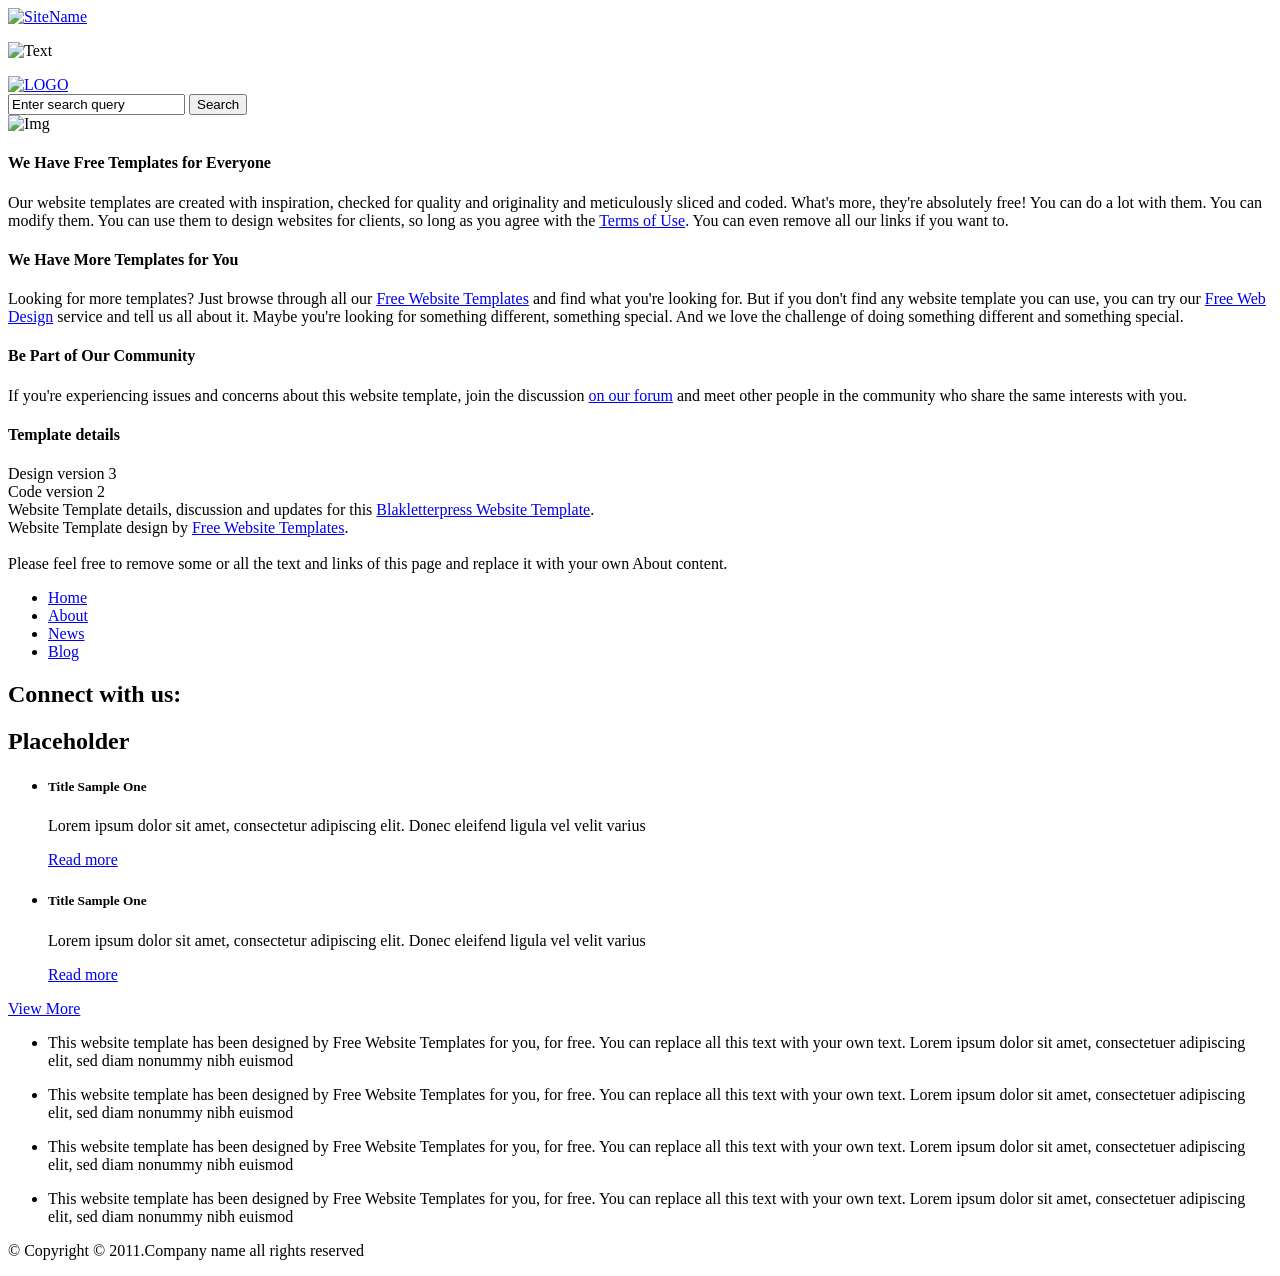
==== about.html @ c0786fb3 "Add files via upload" ====
<!DOCTYPE html>
<!-- Website template by freewebsitetemplates.com -->
<html>
<head>
	<meta charset="UTF-8">
	<title>About - Blakletterpress Website Template</title>
	<link rel="stylesheet" href="css/style.css" type="text/css">
</head>
<body>
	<div id="page">
		<div id="header">
			<div id="motto">
				<a href="index.html" class="sitename"><img src="images/blakletterpress.png" height="24" width="142" alt="SiteName"></a>
				<p>
					<img src="images/header-text.png" height="14" width="218" alt="Text">
				</p>
			</div>
			<div id="logo">
				<a href="index.html"><img src="images/logo.png" alt="LOGO"></a>
			</div>
			<div id="searchbar">
				<form action="#" method="post">
					<input type="text" value="Enter search query" class="txtfield" onBlur="javascript:if(this.value==''){this.value=this.defaultValue;}" onFocus="javascript:if(this.value==this.defaultValue){this.value='';}">
					<input type="submit" value="Search" class="btn">
				</form>
			</div>
		</div>
		<div id="contents">
			<div id="main">
				<div id="gallery">
					<div>
						<img src="images/team-large.jpg" alt="Img">
					</div>
				</div>
				<div id="about" class="body">
					<h4>We Have Free Templates for Everyone</h4>
					<p>
						Our website templates are created with inspiration, checked for quality and originality and meticulously sliced and coded. What's more, they're absolutely free! You can do a lot with them. You can modify them. You can use them to design websites for clients, so long as you agree with the <a href="http://www.freewebsitetemplates.com/about/terms/">Terms of Use</a>. You can even remove all our links if you want to.
					</p>
					<h4>We Have More Templates for You</h4>
					<p>
						Looking for more templates? Just browse through all our <a href="http://www.freewebsitetemplates.com/">Free Website Templates</a> and find what you're looking for. But if you don't find any website template you can use, you can try our <a href="http://www.freewebsitetemplates.com/freewebdesign/">Free Web Design</a> service and tell us all about it. Maybe you're looking for something different, something special. And we love the challenge of doing something different and something special.
					</p>
					<h4>Be Part of Our Community</h4>
					<p>
						If you're experiencing issues and concerns about this website template, join the discussion <a href="http://www.freewebsitetemplates.com/forums/">on our forum</a> and meet other people in the community who share the same interests with you.
					</p>
					<h4>Template details</h4>
					<p>
						Design version 3<br> Code version 2<br> Website Template details, discussion and updates for this <a href="http://www.freewebsitetemplates.com/forums/f18/">Blakletterpress Website Template</a>.<br> Website Template design by <a href="http://www.freewebsitetemplates.com/">Free Website Templates</a>.<br><br> Please feel free to remove some or all the text and links of this page and replace it with your own About content.
					</p>
				</div>
			</div>
			<div id="sidebar">
				<div id="navigation">
					<div>
						<ul>
							<li>
								<a href="index.html">Home</a>
							</li>
							<li class="selected">
								<a href="about.html">About</a>
							</li>
							<li>
								<a href="news.html">News</a>
							</li>
							<li>
								<a href="blog.html">Blog</a>
							</li>
						</ul>
					</div>
				</div>
				<div class="section">
					<div id="connect">
						<h2>Connect with us:</h2>
						<a href="http://freewebsitetemplates.com/go/twitter/" target="_blank" class="twitter"></a> <a href="http://freewebsitetemplates.com/go/facebook/" target="_blank" class="facebook"></a> <a href="http://freewebsitetemplates.com/go/googleplus/" target="_blank" class="googleplus"></a>
					</div>
				</div>
				<div class="section">
					<div id="posts">
						<h2>Placeholder</h2>
						<ul>
							<li>
								<h5>Title Sample One</h5>
								<p>
									Lorem ipsum dolor sit amet, consectetur adipiscing elit. Donec eleifend ligula vel velit varius
								</p>
								<a href="news.html" class="more">Read more</a>
							</li>
							<li>
								<h5>Title Sample One</h5>
								<p>
									Lorem ipsum dolor sit amet, consectetur adipiscing elit. Donec eleifend ligula vel velit varius
								</p>
								<a href="news.html" class="more">Read more</a>
							</li>
						</ul>
						<a href="news.html" class="btn2">View More</a>
					</div>
				</div>
			</div>
		</div>
		<div id="footer">
			<div>
				<ul id="featured">
					<li>
						<a href="index.html" class="home"></a>
						<p>
							This website template has been designed by Free Website Templates for you, for free. You can replace all this text with your own text. Lorem ipsum dolor sit amet, consectetuer adipiscing elit, sed diam nonummy nibh euismod
						</p>
					</li>
					<li>
						<a href="index.html" class="bell"></a>
						<p>
							This website template has been designed by Free Website Templates for you, for free. You can replace all this text with your own text. Lorem ipsum dolor sit amet, consectetuer adipiscing elit, sed diam nonummy nibh euismod
						</p>
					</li>
					<li>
						<a href="index.html" class="globe"></a>
						<p>
							This website template has been designed by Free Website Templates for you, for free. You can replace all this text with your own text. Lorem ipsum dolor sit amet, consectetuer adipiscing elit, sed diam nonummy nibh euismod
						</p>
					</li>
					<li>
						<a href="index.html" class="pencil"></a>
						<p>
							This website template has been designed by Free Website Templates for you, for free. You can replace all this text with your own text. Lorem ipsum dolor sit amet, consectetuer adipiscing elit, sed diam nonummy nibh euismod
						</p>
					</li>
					</li>
				</ul>
				<p id="footnote">
					© Copyright © 2011.Company name all rights reserved
				</p>
			</div>
		</div>
	</div>
</body>
</html>
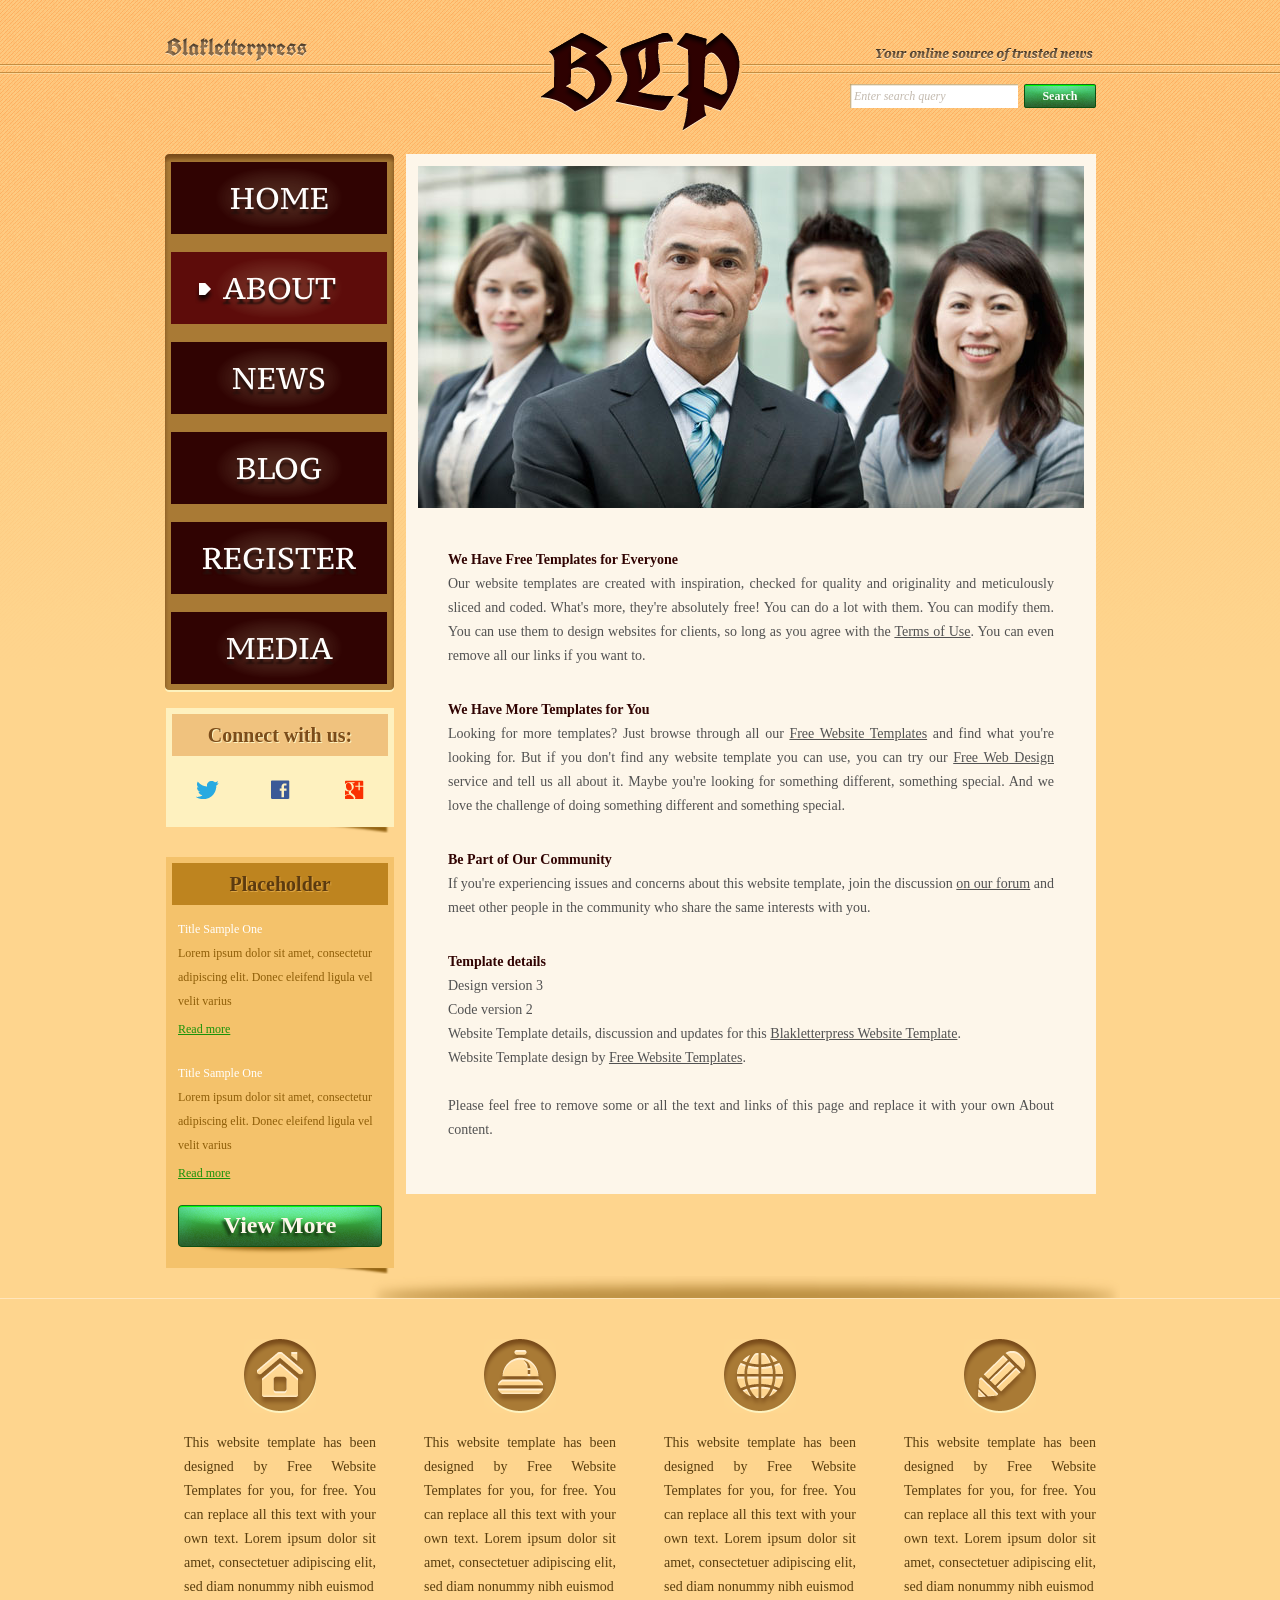
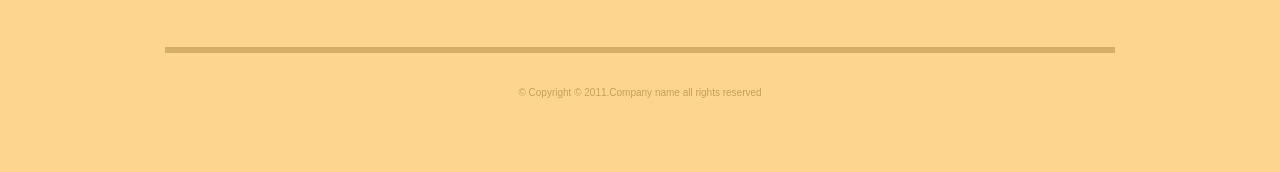
==== commit 111b346e: "xong" ====
--- a/about.html
+++ b/about.html
@@ -67,6 +67,12 @@
 							<li>
 								<a href="blog.html">Blog</a>
 							</li>
+							<li>
+								<a href="register.html">Register</a>
+							</li>
+							<li>
+								<a href="media.html">Media</a>
+							</li>
 						</ul>
 					</div>
 				</div>
@@ -127,7 +133,6 @@
 							This website template has been designed by Free Website Templates for you, for free. You can replace all this text with your own text. Lorem ipsum dolor sit amet, consectetuer adipiscing elit, sed diam nonummy nibh euismod
 						</p>
 					</li>
-					</li>
 				</ul>
 				<p id="footnote">
 					© Copyright © 2011.Company name all rights reserved
--- a/css/style.css
+++ b/css/style.css
@@ -0,0 +1,479 @@
+/* Website template by freewebsitetemplates.com */
+@font-face {
+	font-family: 'PTSerif-Caption';
+	src: url('../fonts/PT_Serif-Caption-Web-Regular.eot');
+	src: local('☺'), url('../fonts/PT_Serif-Caption-Web-Regular.woff') format('woff'), url('../fonts/PT_Serif-Caption-Web-Regular.ttf') format('truetype'), url('../fonts/PT_Serif-Caption-Web-Regular.svg') format('svg');
+	font-weight: normal;
+	font-style: normal;
+}
+@font-face {
+	font-family: 'UnifrakturCook-Bold';
+	src: url('../fonts/UnifrakturCook-Bold.eot');
+	src: local('☺'), url('../fonts/UnifrakturCook-Bold.woff') format('woff'), url('../fonts/UnifrakturCook-Bold.ttf') format('truetype'), url('../fonts/UnifrakturCook-Bold.svg') format('svg');
+	font-weight: normal;
+	font-style: normal;
+}
+body {
+	background: #fed58e url(../images/bg-body.png) repeat-x left top;
+	font-family: Georgia, "Times New Roman", Times, serif;
+	margin: 0;
+}
+#background {
+}
+#page {
+	width: 960px;
+	margin: 0 auto;
+}
+img {
+	border: 0;
+}
+/*------------------------------ SPRITES ------------------------------*/
+.btn, .btn2, #searchbar form input.txtfield, #navigation li, #navigation li a:hover, #navigation li.selected a {
+	background: url(../images/interface.png) no-repeat;
+}
+#navigation, #navigation > div, #navigation ul {
+	background-image: url(../images/bg-navigation.png);
+	background-repeat: no-repeat;
+}
+#connect > a, #featured li > a {
+	background: url(../images/icons.png) no-repeat;
+}
+.btn {
+	background-position: -178px 0;
+	color: #fcfefc;
+	cursor: pointer;
+	font-family: Georgia, "Times New Roman", Times, serif;
+	font-size: 12px;
+	font-weight: bold;
+	height: 24px;
+	line-height: 24px;
+	width: 72px;
+	padding: 0 0 4px;
+	text-align: center;
+}
+.btn:hover {
+	background-position: -260px 0;
+}
+.btn2 {
+	background-position: 0 -32px;
+	display: block;
+	color: #fdf6ea;
+	font-family: Georgia, "Times New Roman", Times, serif;
+	font-size: 24px;
+	font-weight: bold;
+	height: 51px;
+	line-height: 40px;
+	width: 204px;
+	text-align: center;
+	text-decoration: none;
+	text-shadow: -3px 3px 3px #173c13;
+}
+.btn2:hover {
+	background-position: -216px -31px;
+}
+/*------------------------------ HEADER ------------------------------*/
+#header {
+	height: 106px;
+	padding: 24px 0;
+	text-align: center;
+	position: relative
+}
+/** motto **/
+#motto {
+	text-align: right;
+	padding: 13px 27px 15px 0;
+}
+a.sitename {
+	float: left;
+	display: inline-block;
+	font-family: "UnifrakturCook-Bold";
+	font-size: 24px;
+	height: 24px;
+	margin-left: 5px;
+}
+#motto p {
+	display: inline-block;
+	height: 24px;
+	line-height: 24px;
+	margin: 8px 0 0;
+}
+/** Logo **/
+#logo {
+	display: inline-block;
+	position: absolute;
+	left: 360px;
+	top: 24px;
+}
+/** Searchbar **/
+#searchbar {
+	padding: 0 24px 15px 0;
+	text-align: right;
+}
+#searchbar form {
+	display: inline-block;
+*float: right; /** Needed for IE7 **/
+}
+#searchbar form input {
+	float: left;
+	border: 0;
+	margin: 0;
+}
+#searchbar input.txtfield {
+	background-position: 0 0;
+	color: #c3baaf;
+	font-family: Georgia, "Times New Roman", Times, serif;
+	font-size: 12px;
+	font-style: italic;
+	height: 24px;
+	line-height: 24px;
+	width: 160px;
+	margin: 0 6px 0 0;
+	padding: 0 4px;
+}
+/*------------------------------ CONTENTS ------------------------------*/
+#contents {
+	background: url(../images/content-shadow.png) no-repeat right bottom;
+*display: inline-block; /** Needed for IE7 **/
+}
+#contents:after {
+	clear:both;
+	content:"";
+	display:block;
+	height:0;
+	line-height:0;
+	visibility:hidden;
+}
+#contents h1 {
+	color: #7e501c;
+	font-size: 31px;
+	font-weight: normal;
+	margin: 0 0 30px;
+	text-align: justify;
+	text-shadow: 0 3px #fdf2be;
+}
+#contents h1 a {
+	color: #7e501c;
+}
+#contents h1 em {
+	font-weight: bold;
+	text-transform: uppercase;
+}
+#contents h2 {
+	font-size: 20px;
+	line-height: 42px;
+	margin: 0 0 24px;
+	text-align: center;
+}
+#contents h3 {
+	color: #300302;
+	font-size: 18px;
+	line-height: 24px;
+	margin: 0 0 0;
+	text-transform: uppercase;
+}
+#contents h4 {
+	color: #300302;
+	font-size: 14px;
+	line-height: 24px;
+	margin: 0;
+}
+#contents p {
+	color: #525252;
+	font-size: 14px;
+	line-height: 24px;
+	margin: 0;
+	padding: 0 0 30px;
+	text-align: justify;
+}
+#contents p a {
+	color: #525252;
+}
+#contents p a:hover {
+	color: #e19320;
+}
+/** MAIN **/
+#main {
+	float: right;
+	background-color: #fdf6ea;
+	min-height: 982px;
+	width: 666px;
+	margin: 0 24px 0 12px;
+	padding: 12px 12px 22px;
+}
+#main div.body {
+	padding: 0 30px;
+}
+/** list **/
+#list {
+	list-style: none;
+	margin: 30px 0;
+	padding: 0;
+}
+#list li {
+	display: inline-block;
+	width: 100%;
+	margin: 0 0 54px;
+}
+#list span.time {
+	float: right;
+	font-size: 12px;
+	font-weight: bold;
+	margin: 7px 0 0;
+}
+#list li p {
+	padding-bottom: 0;
+}
+#list li a.more {
+	float: right;
+	color: #300302;
+	font-size: 14px;
+	font-style: italic;
+}
+#list li a.more:hover {
+	color: #097a07;
+}
+/** pagination **/
+#pagination {
+	font-family: Arial, Helvetica, sans-serif;
+	font-size: 12px;
+	text-align: center;
+}
+#pagination a {
+	color: #a2a2a1;
+	margin: 0 3px;
+	padding: 0 2px;
+	text-decoration: none;
+}
+#pagination a:hover {
+	color: #be841f;
+}
+/** gallery **/
+#gallery {
+	margin: 0 0 36px;
+}
+#gallery > div {
+	margin: 0 0 14px;
+}
+#gallery ul {
+	background-color: #ebe0ce;
+	display: inline-block;
+	list-style: none;
+	width: 606px;
+	margin: 0;
+	padding: 6px 30px;
+}
+#gallery ul li {
+	float: left;
+	cursor: pointer;
+	height: 48px;
+	width: 78px;
+	margin: 0 11px;
+}
+#gallery ul li:hover {
+	filter:alpha(opacity=80);
+	opacity: 0.8;
+}
+/** SIDEBAR **/
+#sidebar {
+	float: left;
+	height: auto;
+	width: 229px;
+	margin-left: 5px;
+}
+#sidebar div.section {
+	background: url(../images/box-shadow-bottom.png) no-repeat left bottom;
+	margin: 0 0 24px;
+	padding: 0 0 6px;
+}
+/** Navigation **/
+#navigation {
+	background-position: -468px bottom;
+	margin: 0 0 16px;
+	padding: 0 0 8px;
+}
+#navigation > div {
+	background-position: 0 top;
+	padding: 8px 0 0;
+}
+#navigation ul {
+	background-position: -234px top;
+	background-repeat: repeat-y;
+	list-style: none;
+	margin: 0;
+	padding: 0 6px;
+}
+#navigation li {
+	background-position: 0 -90px;
+	height: 72px;
+	width: 216px;
+	margin-top: 18px;
+}
+#navigation li:hover, #navigation li.selected {
+	background-position: -226px -90px;
+}
+#navigation li:first-child {
+	margin-top: 0;
+}
+#navigation li a {
+	color: #fffefd;
+	display: block;
+	font: 30px/72px "PTSerif-Caption";
+	text-align: center;
+	text-decoration: none;
+	text-transform: uppercase;
+	text-shadow: 0 5px 2px #27100c;
+}
+#navigation li a:hover, #navigation li.selected a {
+	background-position: 24px -162px;
+}
+/** connect **/
+#connect {
+	background-color: #fef1bf;
+	margin-left: 1px;
+	padding: 6px;
+}
+#connect h2 {
+	background-color: #f0c27e;
+	color: #7b4c1a;
+	text-shadow: 1px 1px #fdf2be;
+}
+#connect > a {
+	display: inline-block;
+	height: 19px;
+	width: 23px;
+	margin: 0 24px 18px;
+}
+#connect a.twitter {
+	background-position: 0 0;
+}
+#connect a.facebook {
+	background-position: -72px 0;
+	width: 19px;
+}
+#connect a.googleplus {
+	background-position: -141px 0;
+	width: 22px;
+}
+/** Post **/
+#posts {
+	background-color: #f4c26b;
+	margin-left: 1px;
+	padding: 6px;
+}
+#posts h2 {
+	background-color: #be841f;
+	color: #5c3b10;
+	margin-bottom: 12px;
+	text-shadow: 1px 1px #dfa643;
+}
+#posts ul {
+	list-style: none;
+	margin: 0;
+	padding: 0 6px;
+	overflow: hidden;
+}
+#posts li {
+	margin: 0 0 24px;
+}
+#posts h5 {
+	color: #fff;
+	font-size: 12px;
+	font-weight: normal;
+	line-height: 24px;
+	margin: 0;
+}
+#posts p {
+	color: #8f5e08;
+	font-size: 12px;
+	padding-bottom: 6px;
+	text-align: left;
+}
+#posts a.more {
+	color: #199209;
+	font-size: 12px;
+}
+#posts a.more:hover {
+	color: #bb8528;
+}
+#posts a.btn2 {
+	margin: 0 auto 6px;
+}
+/** hover states **/
+#contents h1 a:hover, #posts p a:hover {
+	text-decoration: none;
+}
+/*------------------------------ FOOTER ------------------------------*/
+#footer {
+	border-top: 1px solid #ffe6bc;
+	width: 100%;
+	padding: 40px 0;
+	position: absolute;
+	left: 0;
+}
+#footer > div {
+	width: 960px;
+	margin: 0 auto;
+}
+/** featured **/
+#featured {
+	display: inline-block;
+	list-style: none;
+	margin: 0 0 30px;
+	padding: 0;
+}
+#featured li {
+	float: left;
+	width: 192px;
+	margin: 0 24px;
+}
+#featured li > a {
+	display: block;
+	height: 74px;
+	width: 72px;
+	margin: 0 auto 18px;
+}
+#featured li a.home {
+	background-position: -91px -27px;
+}
+#featured li a.bell {
+	background-position: -91px -112px;
+}
+#featured li a.globe {
+	background-position: -91px -196px;
+}
+#featured li a.pencil {
+	background-position: -91px -280px;
+}
+#featured li a.home:hover {
+	background-position: 0 -27px;
+}
+#featured li a.bell:hover {
+	background-position: 0 -112px;
+}
+#featured li a.globe:hover {
+	background-position: 0 -196px;
+}
+#featured li a.pencil:hover {
+	background-position: 0 -280px;
+}
+#featured li p {
+	color: #593e0f;
+	font: 14px/24px "Times New Roman", Times, serif;
+	text-align: justify;
+}
+#featured li p a {
+	color: #593e0f;
+}
+#featured li p a:hover {
+	color: #bb8528;
+}
+#footnote {
+	color: #c89f59;
+	font-family: "Trebuchet MS", Arial, Helvetica, sans-serif;
+	font-size: 10px;
+	width: 950px;
+	border-top: 6px solid #d6ae6a;
+	margin: 0 auto;
+	padding: 34px 0;
+	text-align: center;
+}
